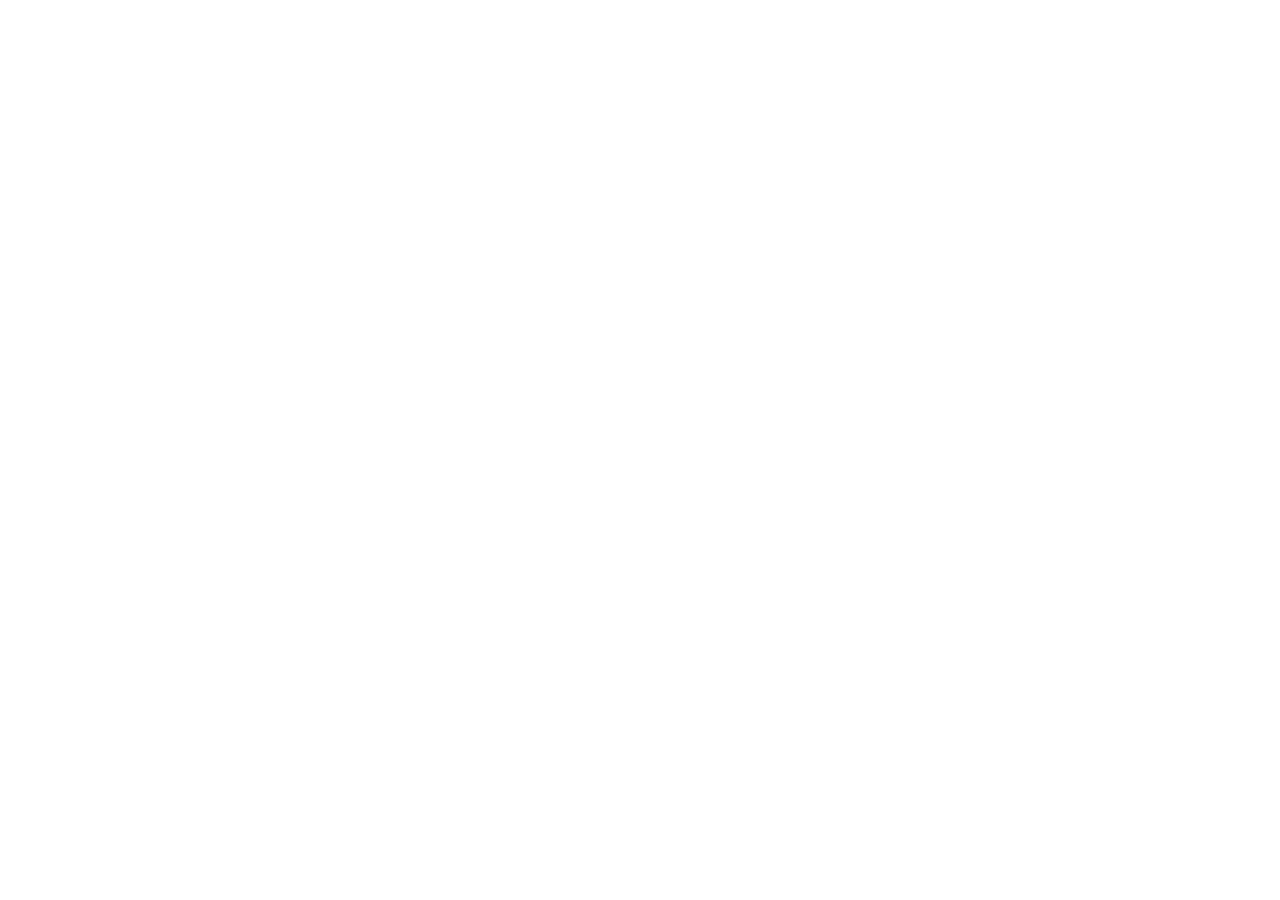
==== src/sbretire/web/portfolio/portfolio.html @ 97e6dbb5 "feat(F-030.2): portfolio.json 1.0, schema and sbretire portfolio report Co-Authored-By: Claude Opus " ====
<!doctype html>
<html lang="en-GB">
<head>
<meta charset="utf-8">
<title>SBRetire · Portfolio</title>
<link rel="stylesheet" href="theme.css">
<link rel="stylesheet" href="viewer.css">
<link rel="stylesheet" href="portfolio-view.css">
</head>
<body>
<main id="main" class="wrap"></main>
<script src="portfolio/portfolio.js"></script>
<script src="portfolio-view.js"></script>
</body>
</html>
---- src/sbretire/web/portfolio/portfolio-view.css ----
/* SBRetire portfolio page (F-030): layout additions to viewer.css. Uses only theme tokens. */
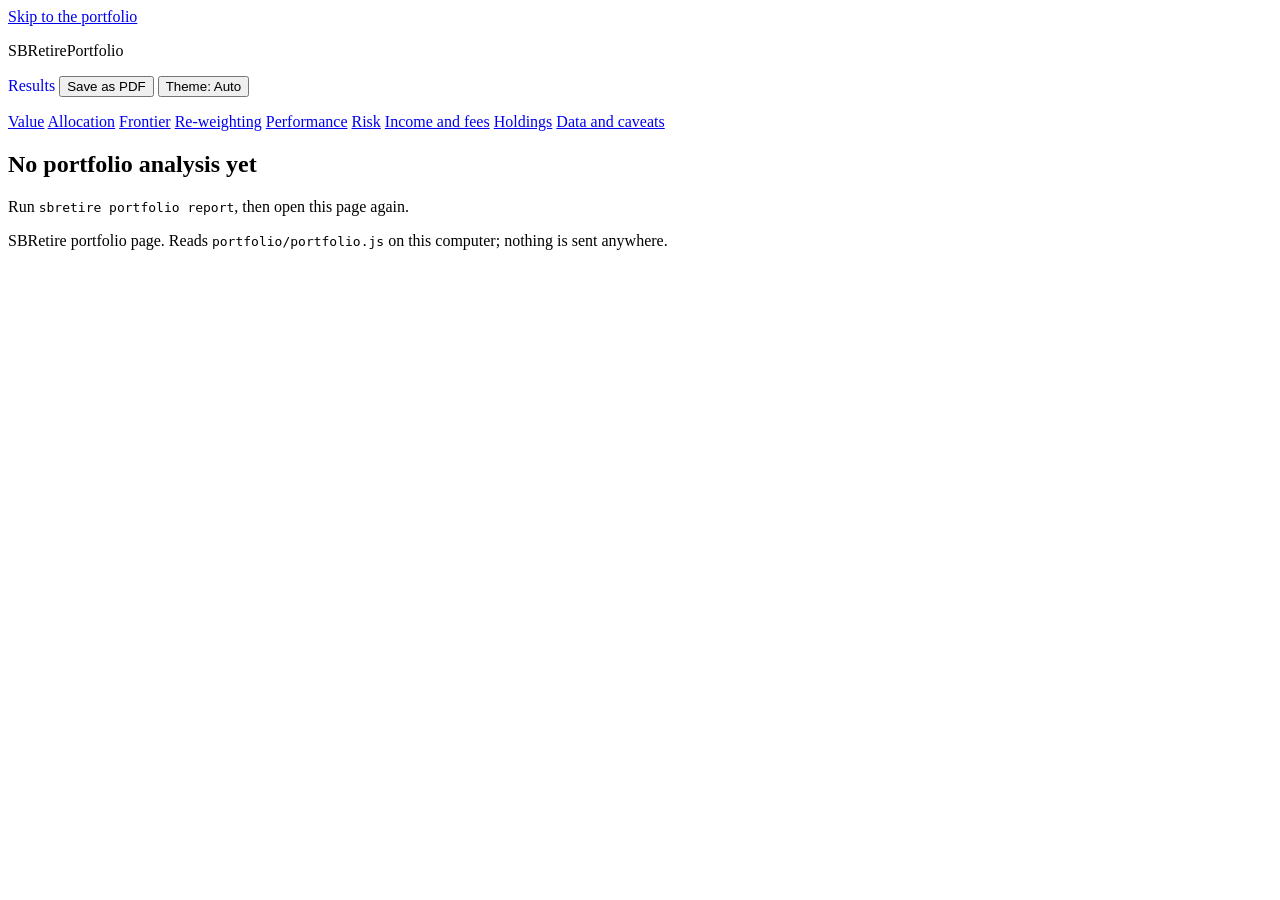
==== commit eee4fadd: "feat(F-030.3): the Portfolio page - sections, charts, unavailable states, theme and print Co-Authore" ====
--- a/src/sbretire/web/portfolio/portfolio.html
+++ b/src/sbretire/web/portfolio/portfolio.html
@@ -2,13 +2,127 @@
 <html lang="en-GB">
 <head>
 <meta charset="utf-8">
+<meta name="viewport" content="width=device-width, initial-scale=1">
 <title>SBRetire · Portfolio</title>
 <link rel="stylesheet" href="theme.css">
 <link rel="stylesheet" href="viewer.css">
 <link rel="stylesheet" href="portfolio-view.css">
+<script>
+  try {
+    var t = localStorage.getItem('sbretire-theme');
+    if (t === 'light' || t === 'dark') document.documentElement.dataset.theme = t;
+  } catch (e) {}
+</script>
 </head>
 <body>
-<main id="main" class="wrap"></main>
+<a class="skip" href="#main">Skip to the portfolio</a>
+
+<header class="masthead">
+  <div class="wrap">
+    <div class="masthead__bar">
+      <p class="brand"><span class="brand__name">SBRetire</span><span class="brand__sub">Portfolio</span></p>
+      <div class="masthead__actions">
+        <a class="btn btn--quiet pages__link" href="index.html">Results</a>
+        <button id="pdf-button" class="btn btn--quiet" type="button" title="Opens the print dialog: choose Save as PDF. Prints in black and white on A4.">Save as PDF</button>
+        <button id="theme-toggle" class="btn btn--quiet" type="button" aria-label="Colour theme: follows system">Theme: Auto</button>
+      </div>
+    </div>
+    <p id="print-title" class="print-only print-runs"></p>
+    <div id="meta" class="run-meta"></div>
+  </div>
+  <nav class="jump" aria-label="Sections">
+    <div class="wrap jump__list">
+      <a href="#headline">Value</a>
+      <a href="#allocation">Allocation</a>
+      <a href="#frontier">Frontier</a>
+      <a href="#rebalance">Re-weighting</a>
+      <a href="#performance">Performance</a>
+      <a href="#risk">Risk</a>
+      <a href="#income">Income and fees</a>
+      <a href="#holdings">Holdings</a>
+      <a href="#caveats">Data and caveats</a>
+    </div>
+  </nav>
+</header>
+
+<main id="main" class="wrap">
+  <div id="message"></div>
+
+  <section id="headline" class="section" aria-labelledby="h-headline">
+    <h2 id="h-headline" class="section__title">What the savings are worth today</h2>
+    <p class="section__intro">The household’s accounts valued from the latest exports, cash included, in pounds. The total is the retirement model’s starting balance.</p>
+    <div id="headline-body"></div>
+  </section>
+
+  <aside class="about" aria-labelledby="h-about">
+    <h2 id="h-about" class="about__title">About these numbers</h2>
+    <ul class="about__list">
+      <li><strong>Analysis, not advice.</strong> Model calculations under stated assumptions; nothing here says what to buy or sell.</li>
+      <li><strong>Past prices.</strong> Returns, risk and the frontier come from past monthly prices, a noisy guide to the future.</li>
+      <li><strong>No tax.</strong> No capital gains, dividend or income tax is considered, and no tax wrapper rules beyond noting them.</li>
+      <li><strong>Volatility</strong> is the annualised standard deviation of monthly returns.</li>
+      <li><strong>Sharpe ratio</strong> is (annual return − risk-free rate) ÷ volatility: return per unit of risk.</li>
+      <li><strong>Wrappers.</strong> Money in a pension or SIPP cannot move to an ISA or taxable account, so household-wide moves cannot be made as shown.</li>
+    </ul>
+  </aside>
+
+  <section id="allocation" class="section" aria-labelledby="h-allocation">
+    <h2 id="h-allocation" class="section__title">What the money is invested in</h2>
+    <p class="section__intro">By account, then looking through funds to their asset classes, sectors, regions and currencies, using each fund’s factsheet.</p>
+    <div id="allocation-body"></div>
+  </section>
+
+  <section id="frontier" class="section" aria-labelledby="h-frontier">
+    <h2 id="h-frontier" class="section__title">How efficient the mix has been</h2>
+    <p class="section__intro">The efficient frontier: the lowest-volatility mixes of today’s priced holdings for each level of past return, each holding capped. Today’s mix sits on or below it.</p>
+    <div id="frontier-body"></div>
+  </section>
+
+  <section id="rebalance" class="section" aria-labelledby="h-rebalance">
+    <h2 id="h-rebalance" class="section__title">A different mix of the same holdings</h2>
+    <p class="section__intro">What the model’s target mix would change, account by account, and the estimated dealing costs. Descriptive only.</p>
+    <div id="rebalance-body"></div>
+  </section>
+
+  <section id="performance" class="section" aria-labelledby="h-performance">
+    <h2 id="h-performance" class="section__title">How today’s mix would have done</h2>
+    <p class="section__intro">A back-test: today’s weights applied to past monthly returns, cash earning the risk-free rate. Not the household’s actual past results.</p>
+    <div id="performance-body"></div>
+  </section>
+
+  <section id="risk" class="section" aria-labelledby="h-risk">
+    <h2 id="h-risk" class="section__title">Where the ups and downs come from</h2>
+    <p class="section__intro">How the priced holdings move together, and each one’s share of the mix’s volatility next to its weight.</p>
+    <div id="risk-body"></div>
+  </section>
+
+  <section id="income" class="section" aria-labelledby="h-income">
+    <h2 id="h-income" class="section__title">Income and fees</h2>
+    <p class="section__intro">Dividends and interest received and fees paid in the last twelve complete months, from the transaction exports.</p>
+    <div id="income-body"></div>
+  </section>
+
+  <section id="holdings" class="section" aria-labelledby="h-holdings">
+    <h2 id="h-holdings" class="section__title">Every holding</h2>
+    <p class="section__intro">Select a column heading to sort. Holdings with a short price history are flagged; their figures cover fewer months.</p>
+    <div id="holdings-body"></div>
+  </section>
+
+  <section id="caveats" class="section" aria-labelledby="h-caveats">
+    <h2 id="h-caveats" class="section__title">Data and caveats</h2>
+    <p class="section__intro">What these figures rest on, and what they leave out.</p>
+    <div id="caveats-body"></div>
+  </section>
+</main>
+
+<footer class="footer">
+  <div class="wrap footer__inner">
+    <p>SBRetire portfolio page. Reads <code>portfolio/portfolio.js</code> on this computer; nothing is sent anywhere.</p>
+  </div>
+</footer>
+
+<noscript><p class="wrap">This page needs JavaScript switched on to read the saved analysis.</p></noscript>
+
 <script src="portfolio/portfolio.js"></script>
 <script src="portfolio-view.js"></script>
 </body>
--- a/src/sbretire/web/portfolio/portfolio-view.css
+++ b/src/sbretire/web/portfolio/portfolio-view.css
@@ -1 +1,81 @@
-/* SBRetire portfolio page (F-030): layout additions to viewer.css. Uses only theme tokens. */
+/* SBRetire portfolio page (F-030): additions to viewer.css. Uses only theme tokens (var(--…)). */
+
+.pages__link { text-decoration: none; display: inline-flex; align-items: center; }
+.masthead__bar { flex-wrap: wrap; }
+.masthead__actions { min-width: 0; }
+
+/* headline */
+.figs { display: flex; flex-wrap: wrap; gap: var(--space-4) var(--space-7); align-items: flex-end; }
+.fig-block { display: grid; gap: var(--space-1); }
+.paste { display: flex; flex-wrap: wrap; gap: var(--space-2); align-items: center; margin-top: var(--space-4); }
+.paste code { background: var(--color-surface-sunken); border-radius: var(--radius-sm); padding: var(--space-1) var(--space-2); overflow-wrap: anywhere; }
+
+/* horizontal bars (allocation, risk) */
+.hbars { display: grid; gap: var(--space-2); }
+.hbar { display: grid; grid-template-columns: minmax(8rem, 14rem) minmax(0, 1fr) 4.5rem; gap: var(--space-3); align-items: center; font-size: var(--text-small); }
+.hbar__label { overflow-wrap: anywhere; }
+.hbar__track { display: block; height: 0.75rem; background: var(--color-surface-sunken); border-radius: var(--radius-pill); overflow: hidden; }
+.hbar__fill { display: block; height: 100%; background: var(--chart-run-a); border-radius: var(--radius-pill); }
+.hbar__fill--muted { background: repeating-linear-gradient(90deg, var(--color-border-strong) 0 2px, var(--color-surface-sunken) 2px 5px); }
+.hbar__fill--b { background: var(--chart-run-b); }
+.hbar__value { text-align: right; font-variant-numeric: var(--numeric); }
+.hbar--pair .hbar__track { height: 0.5rem; }
+.hbar--pair .hbar__track + .hbar__track { margin-top: 2px; }
+@media (max-width: 559px) { .hbar { grid-template-columns: minmax(0, 1fr) 4rem; } .hbar__track { grid-column: 1 / -1; grid-row: 2; } }
+
+.grid-3 { display: grid; gap: var(--space-4); grid-template-columns: minmax(0, 1fr); }
+@media (min-width: 900px) { .grid-3 { grid-template-columns: repeat(2, minmax(0, 1fr)); } }
+
+/* frontier markers: shape + tone, readable in greyscale */
+.fr-curve { fill: none; stroke: var(--chart-run-a); stroke-width: 2.25; }
+.fr-cml { fill: none; stroke: var(--chart-axis); stroke-width: 1.25; stroke-dasharray: 5 4; }
+.fr-dot { fill: var(--color-surface); stroke: var(--chart-axis-text); stroke-width: 1.25; }
+.fr-today { fill: var(--chart-run-b); stroke: var(--color-surface); stroke-width: 1.5; }
+.fr-minvar { fill: var(--color-surface); stroke: var(--chart-run-a); stroke-width: 2; }
+.fr-sharpe { fill: var(--chart-run-a); stroke: var(--color-surface); stroke-width: 1.5; }
+.fr-target { fill: var(--color-surface); stroke: var(--chart-run-b); stroke-width: 2.25; }
+
+/* dumbbell */
+.db-line { stroke: var(--chart-grid); stroke-width: 3; }
+.db-from { fill: var(--color-surface); stroke: var(--chart-run-b); stroke-width: 2; }
+.db-to { fill: var(--chart-run-a); stroke: var(--color-surface); stroke-width: 1.5; }
+
+/* performance */
+.pf-line { fill: none; stroke: var(--chart-run-a); stroke-width: 2.25; stroke-linejoin: round; }
+.pf-line--b { stroke: var(--chart-run-b); stroke-dasharray: 6 4; }
+.pf-area { fill: var(--chart-fan-inner); stroke: var(--chart-run-b); stroke-width: 1.25; }
+.pf-bar-up { fill: var(--chart-run-a); }
+.pf-bar-down { fill: var(--color-surface); stroke: var(--chart-run-b); stroke-width: 1.25; }
+.pf-bar-alt { fill: var(--chart-fan-outer); stroke: var(--chart-run-a); stroke-width: 1; }
+
+/* heatmaps: the value is always printed, the tint only helps */
+.heat { border-collapse: collapse; font-size: var(--text-small); font-variant-numeric: var(--numeric); }
+.heat th, .heat td { padding: var(--space-1) var(--space-2); text-align: right; border: var(--border-width) solid var(--color-surface); white-space: nowrap; }
+.heat thead th, .heat tbody th { color: var(--color-text-muted); font-weight: var(--weight-medium); background: transparent; }
+.heat tbody th { text-align: left; }
+.h-p1 { background: color-mix(in oklch, var(--chart-run-a) 18%, var(--color-surface)); }
+.h-p2 { background: color-mix(in oklch, var(--chart-run-a) 36%, var(--color-surface)); }
+.h-p3 { background: color-mix(in oklch, var(--chart-run-a) 56%, var(--color-surface)); color: var(--color-on-accent); }
+.h-n1 { background: color-mix(in oklch, var(--chart-run-b) 18%, var(--color-surface)); }
+.h-n2 { background: color-mix(in oklch, var(--chart-run-b) 36%, var(--color-surface)); }
+.h-n3 { background: color-mix(in oklch, var(--chart-run-b) 56%, var(--color-surface)); color: var(--color-on-accent); }
+.h-n1, .h-n2, .h-n3 { font-style: italic; }
+
+/* holdings table */
+.sortable thead th button { font: inherit; color: inherit; background: none; border: 0; padding: 0; cursor: pointer; text-align: inherit; }
+.sortable thead th[aria-sort] button { color: var(--color-text); font-weight: var(--weight-semibold); }
+.unavailable { border-style: dashed; }
+.unavailable p + p { margin-top: var(--space-2); }
+
+/* print: A4, black and white tokens, nothing split (viewer.css carries the shared rules) */
+@page {
+  size: A4;
+  margin: 16mm 12mm 14mm;
+  @top-left { content: "SBRetire portfolio"; font-family: var(--font-body); font-size: 8pt; color: var(--color-text-muted); }
+  @bottom-right { content: "Page " counter(page) " of " counter(pages); font-family: var(--font-body); font-size: 8pt; color: var(--color-text-muted); }
+}
+@media print {
+  .pages__link, #copy-yaml, .sortable thead th button::after { display: none !important; }
+  .hbar, .heat tr, .hbars { break-inside: avoid; }
+  .hbar__fill, .h-p1, .h-p2, .h-p3, .h-n1, .h-n2, .h-n3 { print-color-adjust: exact; -webkit-print-color-adjust: exact; }
+}
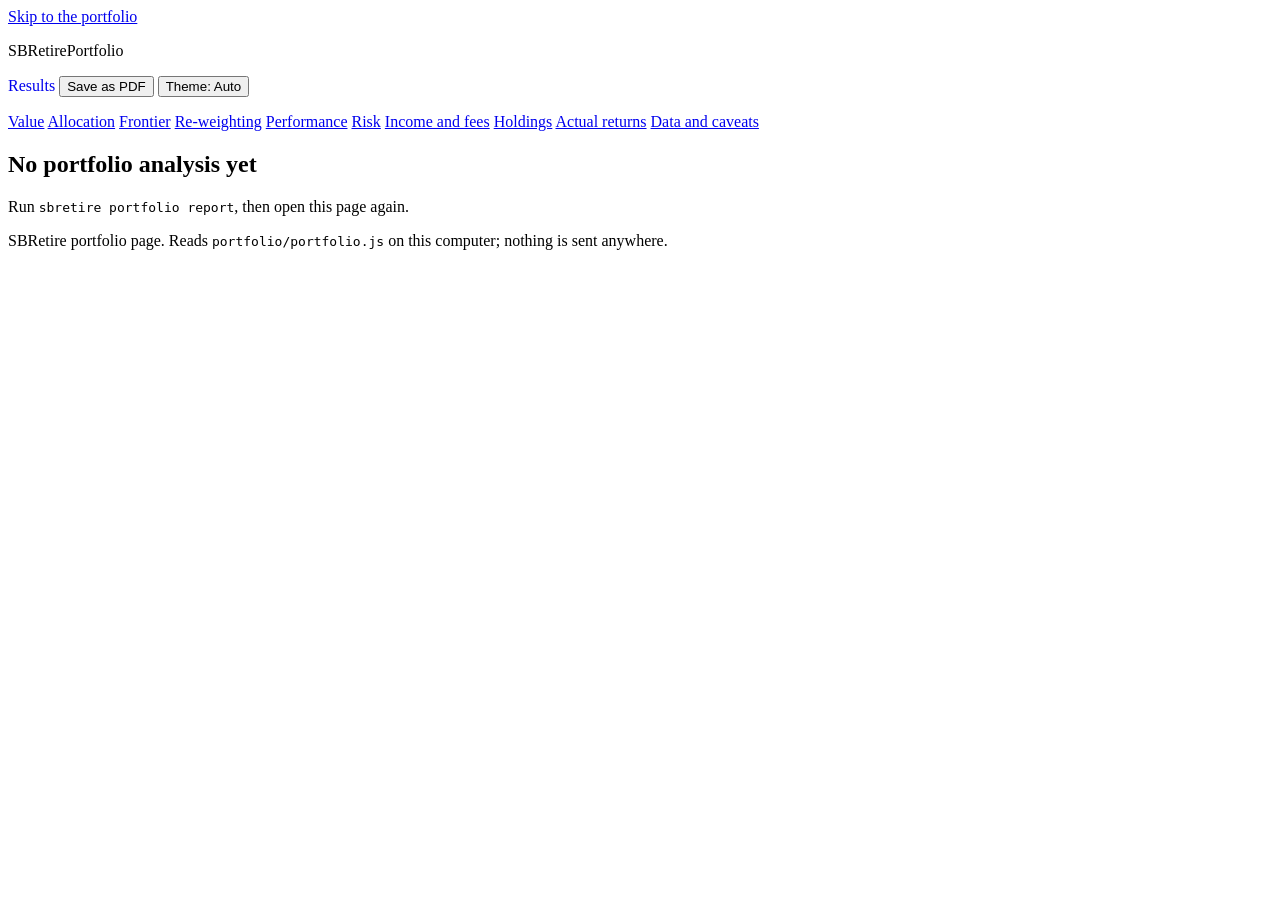
==== commit c494782a: "feat(F-031.4): portfolio account-returns, portfolio.json 1.1 and the Actual returns page section Co-" ====
--- a/src/sbretire/web/portfolio/portfolio.html
+++ b/src/sbretire/web/portfolio/portfolio.html
@@ -40,6 +40,7 @@
       <a href="#risk">Risk</a>
       <a href="#income">Income and fees</a>
       <a href="#holdings">Holdings</a>
+      <a href="#returns">Actual returns</a>
       <a href="#caveats">Data and caveats</a>
     </div>
   </nav>
@@ -108,6 +109,12 @@
     <div id="holdings-body"></div>
   </section>
 
+  <section id="returns" class="section" aria-labelledby="h-returns">
+    <h2 id="h-returns" class="section__title">What the accounts actually returned</h2>
+    <p class="section__intro">Since the first transaction export, from each account’s month-end values rebuilt through the transactions. The time-weighted return is the investments’ own performance; the money-weighted return is the household’s result, including when money went in or out.</p>
+    <div id="returns-body"></div>
+  </section>
+
   <section id="caveats" class="section" aria-labelledby="h-caveats">
     <h2 id="h-caveats" class="section__title">Data and caveats</h2>
     <p class="section__intro">What these figures rest on, and what they leave out.</p>
--- a/src/sbretire/web/portfolio/portfolio-view.css
+++ b/src/sbretire/web/portfolio/portfolio-view.css
@@ -1,6 +1,6 @@
 /* SBRetire portfolio page (F-030): additions to viewer.css. Uses only theme tokens (var(--…)). */
 
-.pages__link { text-decoration: none; display: inline-flex; align-items: center; }
+.pages__link { text-decoration: none; }
 .masthead__bar { flex-wrap: wrap; }
 .masthead__actions { min-width: 0; }
 
